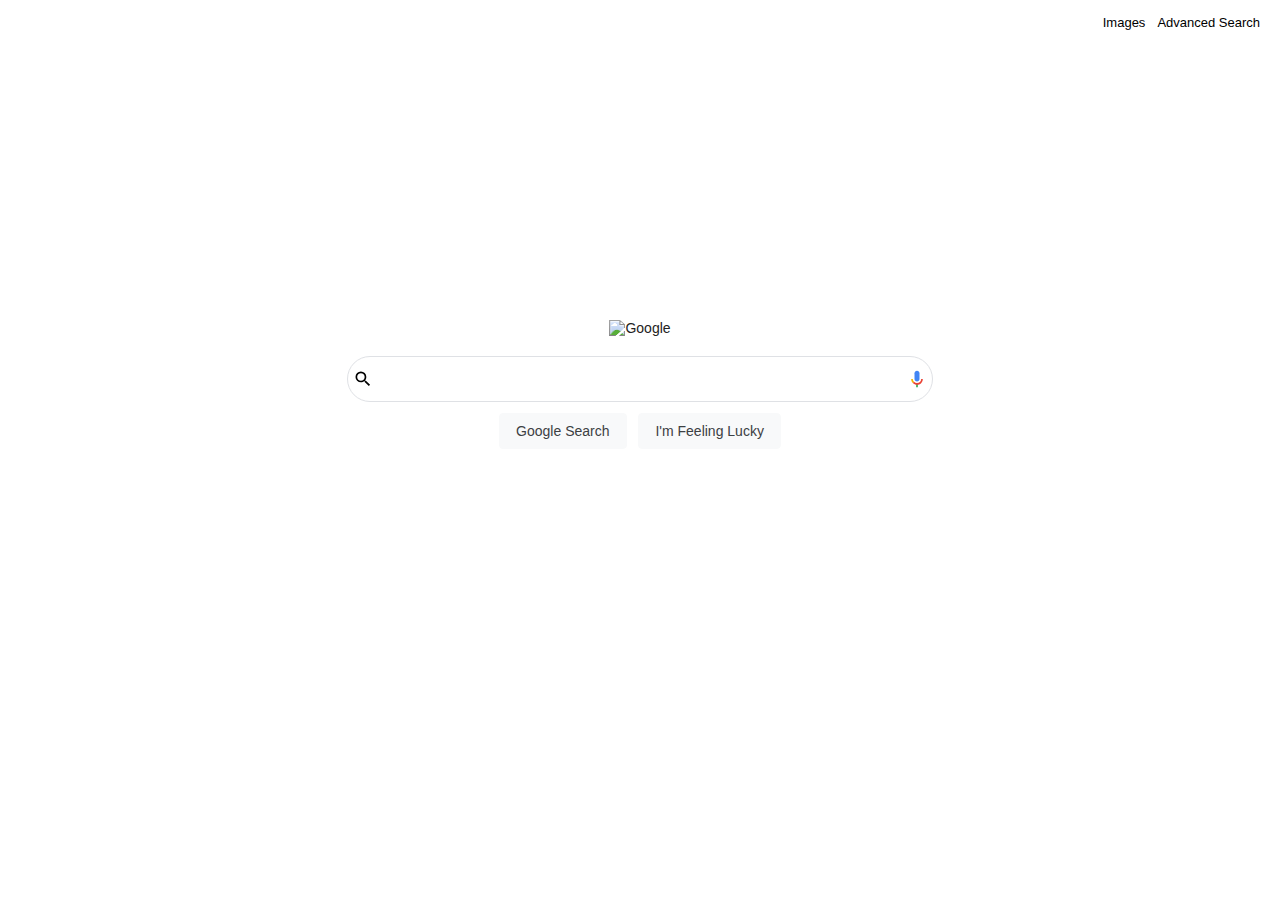
==== index.html @ defabcae "complete the page" ====
<!DOCTYPE html>
<html lang="en">

<head>
    <title>Google</title>
    <meta name="viewport" content="width=device-width, initial-scale=1.0">
    <style>
        /* this is the container for the tob bar and we use
         the flex as in google to put everthing in side it to
         be in the center*/
        body {
            background-color: #fff;
            font-family: Arial, Helvetica, sans-serif;
            font-size: 14px;
            color: #222;
        }

        #page-standr {
            display: flex;
            flex-direction: column;
            height: 100%;
        }

        #top_bar_container {
            display: flex;
            padding: 6px;
            justify-content: flex-end;
        }

        .links {
            text-decoration: none;
            font-family: Arial, Helvetica, sans-serif;
            font-size: 13px;
            padding: 6px;
            color: black;
            width: 50px;
        }

        .links:hover {
            text-decoration: underline;
        }

        .logo-image-container {
            min-height: 300px;
            max-height: 320px;
            height: calc(100% - 560px);
            display: flex;
            flex-direction: column;
            align-items: center;
        }

        .logo-image {
            max-height: 92px;
            height: 100%;
            margin-top: auto;
        }

        .image-style {
            max-height: 100%;
            max-width: 100%;
            object-fit: contain;
            object-position: center bottom;
            width: auto;
        }

        #search-form-container {
            padding: 20px;
            max-height: 160px;

        }

        .search-form {
            position: relative;
            margin: 0 auto;
            width: auto;
            max-width: 584px;
            background: #fff;
            display: flex;
            border: 1px solid #dfe1e5;
            box-shadow: none;
            border-radius: 24px;
            z-index: 3;
            height: 44px;
            position: relative;
        }

        .search-form:hover {
            display: flex;
            background-color: #fff;
            box-shadow: 0 1px 6px rgba(32, 33, 36, .28);
            border-color: rgba(223, 225, 229, 0)
        }

        .input-field {
            background-color: transparent;
            padding: 3px;
            border: none;
            display: flex;
            align-items: stretch;
            flex-direction: row;
            flex-basis: 100%;
            justify-content: center;
        }

        .input-field:focus {
            outline: none;
        }

        .search-icon-container {
            display: flex;
        }

        .search-icon {
            padding-top: 12px;
            padding-left: 5px;
            display: inline-block;
            color: #9aa0a6;
            height: 20px;
            width: 20px;
        }

        .voice-icon-container {
            display: flex;
        }

        .voice-icon {
            padding-top: 12px;
            padding-right: 5px;
            display: inline-block;
            justify-content: flex-end;
            color: #222;
            color: #9aa0a6;
            height: 20px;
            width: 20px;
            right: 0px;
        }

        .search-botton{
            background-color: #f8f9fa;
    border: 1px solid #f8f9fa;
    border-radius: 4px;
    color: #3c4043;
    font-family: arial,sans-serif;
    font-size: 14px;
    margin: 11px 4px;
    padding: 0 16px;
    line-height: 27px;
    height: 36px;
    min-width: 54px;
    text-align: center;
    cursor: pointer;
    user-select: none;
}
        }
    </style>
</head>

<body>
    <div id=page-stander>
        <!--this is the top bar container flex-->
        <div id="top_bar_container">
            <div>
                <a class="links" href="https://www.google.com/imghp?hl=en&ogbl">Images</a>
            </div>
            <div>
                <a class="links" href="https://www.google.com/advanced_search">Advanced Search</a>
            </div>
        </div>
        <!--top bar container flex end-->
        <!--logo image container-->
        <div class="logo-image-container">
            <!--logo image-->
            <div class="logo-image">
                <img class="image-style" alt="Google" height="92"
                    src="https://www.google.com/images/branding/googlelogo/2x/googlelogo_color_272x92dp.png">
            </div>
            <!--logo image end-->
        </div>
        <!--logo image container end-->
        <!--search form start-->
        <div id=search-form-container>
            <form action="https://google.com/search">
                <div class=search-form>
                    <div class="search-icon-container">
                        <div class="search-icon">
                            <svg focusable="false" xmlns="http://www.w3.org/2000/svg" viewBox="0 0 24 24">
                                <path
                                    d="M15.5 14h-.79l-.28-.27A6.471 6.471 0 0 0 16 9.5 6.5 6.5 0 1 0 9.5 16c1.61 0 3.09-.59 4.23-1.57l.27.28v.79l5 4.99L20.49 19l-4.99-5zm-6 0C7.01 14 5 11.99 5 9.5S7.01 5 9.5 5 14 7.01 14 9.5 11.99 14 9.5 14z">
                                </path>
                            </svg>
                        </div>
                    </div>
                    <div class=" input-field">
                        <input class=" input-field" type="text" name="q">
                    </div>
                    <div class="voice-icon-container">
                        <div class="voice-icon">
                            <span>
                                <svg focusable="false" viewBox="0 0 24 24" xmlns="http://www.w3.org/2000/svg">
                                    <path
                                        d="m12 15c1.66 0 3-1.31 3-2.97v-7.02c0-1.66-1.34-3.01-3-3.01s-3 1.34-3 3.01v7.02c0 1.66 1.34 2.97 3 2.97z"
                                        fill="#4285f4"></path>
                                    <path d="m11 18.08h2v3.92h-2z" fill="#34a853"></path>
                                    <path
                                        d="m7.05 16.87c-1.27-1.33-2.05-2.83-2.05-4.87h2c0 1.45 0.56 2.42 1.47 3.38v0.32l-1.15 1.18z"
                                        fill="#f4b400"></path>
                                    <path
                                        d="m12 16.93a4.97 5.25 0 0 1 -3.54 -1.55l-1.41 1.49c1.26 1.34 3.02 2.13 4.95 2.13 3.87 0 6.99-2.92 6.99-7h-1.99c0 2.92-2.24 4.93-5 4.93z"
                                        fill="#ea4335"></path>
                                </svg>
                            </span>
                        </div>
                    </div>
                </div>
                <div>
                    <center>
                        <input class="search-botton" type="submit" value="Google Search">
                        <input class="search-botton" type="submit" value="I'm Feeling Lucky">
                    </center>
                </div>
            </div>
            </form>
    </div>
</body>

</html>
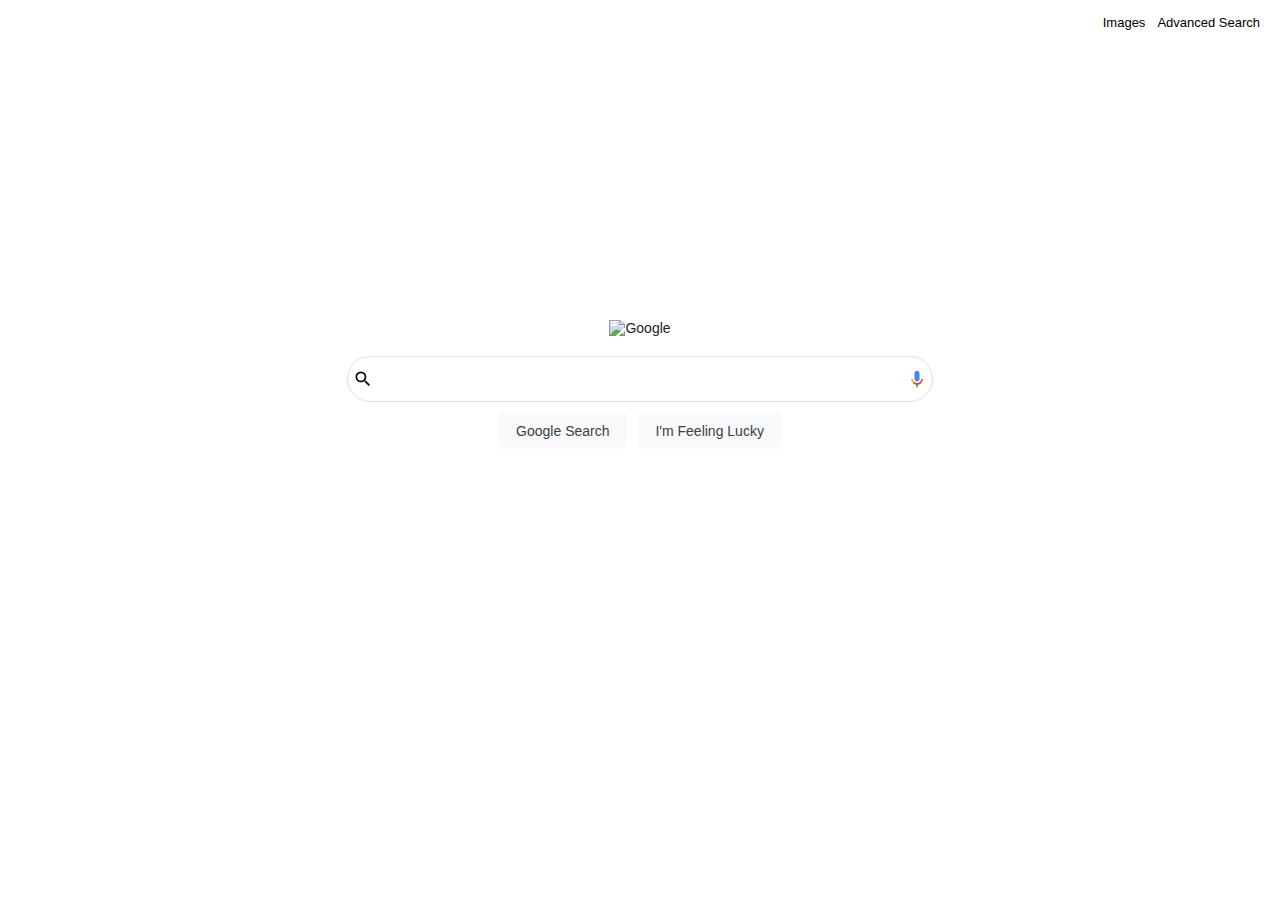
==== commit efbb42ca: "adding the shadow box to the buttons" ====
--- a/index.html
+++ b/index.html
@@ -135,23 +135,33 @@
             right: 0px;
         }
 
-        .search-botton{
+        .search-botton {
             background-color: #f8f9fa;
-    border: 1px solid #f8f9fa;
-    border-radius: 4px;
-    color: #3c4043;
-    font-family: arial,sans-serif;
-    font-size: 14px;
-    margin: 11px 4px;
-    padding: 0 16px;
-    line-height: 27px;
-    height: 36px;
-    min-width: 54px;
-    text-align: center;
-    cursor: pointer;
-    user-select: none;
-}
-        }
+            border: 1px solid #f8f9fa;
+            border-radius: 4px;
+            color: #3c4043;
+            font-family: arial, sans-serif;
+            font-size: 14px;
+            margin: 11px 4px;
+            padding: 0 16px;
+            line-height: 27px;
+            height: 36px;
+            min-width: 54px;
+            text-align: center;
+            cursor: pointer;
+            user-select: none;
+        }
+
+        .search-botton:hover{
+            box-shadow:0 1px 1px rgba(0,0,0,.1);
+            background-color:#f8f9fa;
+            border:1px solid #dadce0;
+            color:#202124
+        }
+        .search-botton:focus{
+            outline: none;
+        }
+
     </style>
 </head>
 
@@ -218,8 +228,8 @@
                         <input class="search-botton" type="submit" value="I'm Feeling Lucky">
                     </center>
                 </div>
-            </div>
-            </form>
+        </div>
+        </form>
     </div>
 </body>
 
